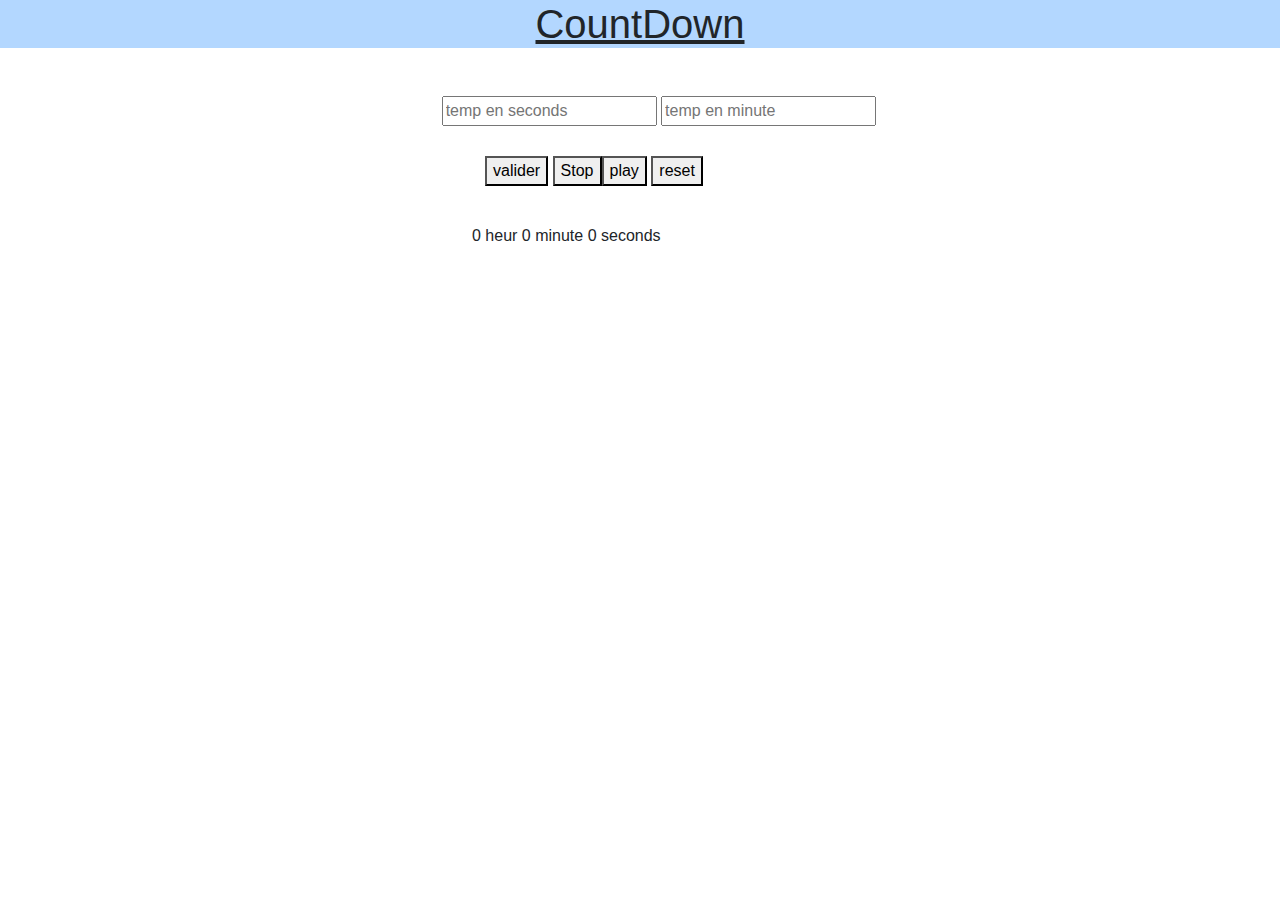
==== count.html @ 42b67a21 "Version1" ====
<!DOCTYPE html>
<html lang="en">
<head>
    <meta charset="UTF-8">
    <title>Title</title>
    <link rel="stylesheet" href="count.css">
    <link rel="stylesheet" href="bootstrap.css">

</head>
<body>
<div class ="chrono"></div>
<div class="stop"></div>
<h1>CountDown</h1>


<div class="container-fluid">
    <div class="row">

        <div class="col-sm-4"></div>
    <div class="col-sm-8"><input type="number"id ='tim' placeholder="temp en seconds">
     <input type="number" id="minut" placeholder="temp en minute"></div>

</div>
</div>

<div class="container">
    <div class="row">

        <div class="col-sm-4"><button id="but" type="button">valider</button>
   <button id="stop-button" type="button">Stop</button><button id="button" type="button">play</button>
    <button id="bout" type="button">reset</button></div>
        <div class="col-sm-4" id ="ereur"></div>

    </div>
</div>

<div class="container">
    <div class="row">

        <div class="col-sm-4"></div>
    <div class="col-sm-4">
    <p>
    <span id="heur">0</span> heur
    <span id="minute">0</span> minute
    <span id="seconds">0</span> seconds


</p>
    </div>
    </div>
</div>
<script src="count.js"></script>
</body>
</html>
---- count.css ----
.container{
    margin: 40px;

}
span{


}
#stop-button{


}
p{

    padding:8% 0% 2% 2%;
}
input{
    position:relative;
    top: 40px;
    display: inline;
}
h1{
    text-align: center;
    background-color: #b3d7ff;
    text-decoration: underline;
}
button{
    position:relative;
    left: 400px;
    top:30px;
}
body{
    background-image: url("https://www.maier.fr/28696-product_large/horloge-max-bill-quartz.jpg");
    background-size: 50%;
}
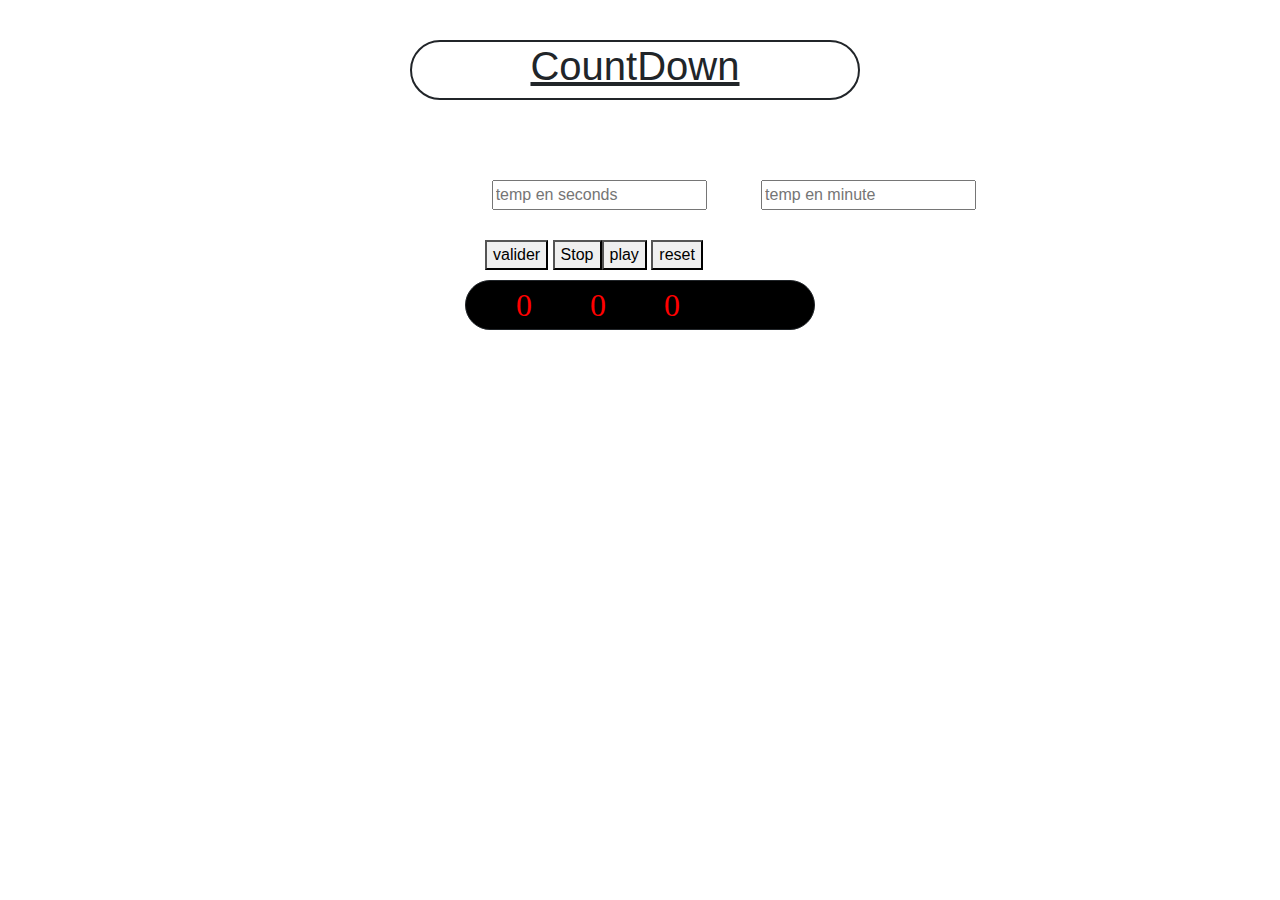
==== commit 4ba74ca0: "Version2" ====
--- a/count.html
+++ b/count.html
@@ -6,18 +6,24 @@
     <link rel="stylesheet" href="count.css">
     <link rel="stylesheet" href="bootstrap.css">
 
+
 </head>
 <body>
 <div class ="chrono"></div>
 <div class="stop"></div>
+<div class="container-fluid">
+    <div class="row">
+        <div class="container">
+<header>
 <h1>CountDown</h1>
-
-
+</header>
+        </div>
+</div></div>
 <div class="container-fluid">
     <div class="row">
 
         <div class="col-sm-4"></div>
-    <div class="col-sm-8"><input type="number"id ='tim' placeholder="temp en seconds">
+        <div class="col-sm-8"><input type="number"id ='tim' placeholder="temp en seconds">
      <input type="number" id="minut" placeholder="temp en minute"></div>
 
 </div>
@@ -40,12 +46,13 @@
         <div class="col-sm-4"></div>
     <div class="col-sm-4">
     <p>
-    <span id="heur">0</span> heur
-    <span id="minute">0</span> minute
-    <span id="seconds">0</span> seconds
+    <span id="heur">0  </span>
+    <span id="minute">0  </span>
+    <span id="seconds">0  </span>
 
 
 </p>
+        <div class="col-sm-4"></div>
     </div>
     </div>
 </div>
--- a/count.css
+++ b/count.css
@@ -3,6 +3,13 @@
 
 }
 span{
+    font-size: 200%;
+    color:red;
+    font-family: cursive;
+display: inline;
+    margin-left: 50px;
+    text-align: left;
+
 
 
 }
@@ -11,8 +18,11 @@
 
 }
 p{
+    background-color: black;
 
-    padding:8% 0% 2% 2%;
+border:solid 1px;
+    border-radius: 40px;
+
 }
 input{
     position:relative;
@@ -21,8 +31,21 @@
 }
 h1{
     text-align: center;
-    background-color: #b3d7ff;
+    position: relative;
+
+    display:block;
+
+
     text-decoration: underline;
+}
+header{
+
+   background-image: url("https://previews.123rf.com/images/melpomen/melpomen1407/melpomen140700020/30105761-teal-couleur-abstraite-lumi%C3%A8re-brillante-fond-d%C3%A9grad%C3%A9.jpg");
+border:solid 2px;
+    border-radius:30px;
+    display: inline-block;
+    width:450px;
+    margin-left:325px;
 }
 button{
     position:relative;
@@ -30,6 +53,10 @@
     top:30px;
 }
 body{
-    background-image: url("https://www.maier.fr/28696-product_large/horloge-max-bill-quartz.jpg");
-    background-size: 50%;
+    background-image: url("https://www.desktopbackground.org/p/2012/02/11/342191_more-chrono-trigger-wallpapers_1600x1200_h.jpg");
+    background-size: cover;
+}
+#tim ,#minut{
+    margin-left: 50px;
+
 }